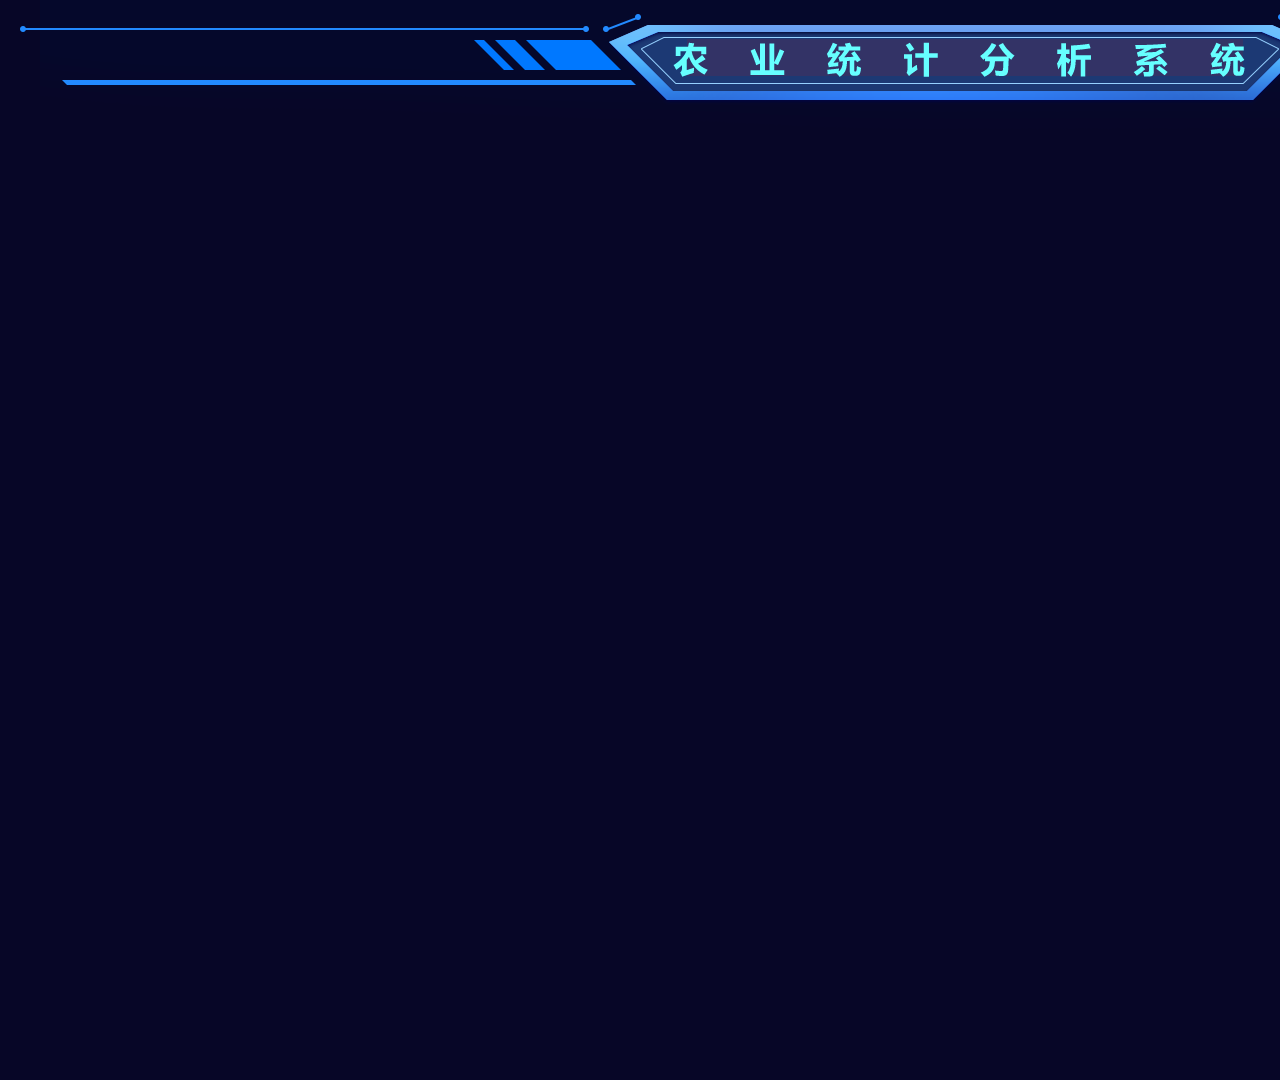
==== china.html @ d881d062 "广州图测智慧农业项目" ====
<!DOCTYPE html>
<html>
<head>
    <meta charset="utf-8">
    <meta name="renderer" content="webkit">
    <meta name="viewport" content="width=device-width,initial-scale=1,user-scalable=no">
    <meta http-equiv="X-UA-Compatible" content="IE=Edge，chrome=1">
    <title>platform-front</title>
    <link rel="stylesheet" type="text/css" href="css/china.css" /> 
    
</head>
<body>
<div id="app">
    <div id="viewData">
        <div class="weatherOnline">
            <div class="weatherOnline"></div>
        </div>
        <div class="gohome1"></div>
        <div id="gobackbtn" class="goBackPage1 "></div>
        <!-- <div id="goHome" class="goHome">
            <div></div>
            <div id="gobackbtn" class="goBackPage btns"></div>
        </div> -->
        <div class="time"><span>2019</span>年<span
               >8</span>月<span>10</span>日
            <span>10</span>:<span>46</span></div>
        <div class="content">
            <div id="viewPage1">
            </div>
            <div class="coverLay" onclick="coverlay()"></div>
        </div>
            <!-- <a style="width: 20px;height: 50px;  margin-left: 850px;
             margin-top: 532px;" href="iot.html">aaaaaa</a> -->

    </div>
</div>
<link rel="stylesheet" href="https://cache.amap.com/lbs/static/main1119.css"/>
<script src="https://webapi.amap.com/maps?v=1.4.15&key=f6c87d044b9a05408b26dc6a32ccafb0&plugin=Map3D,AMap.DistrictSearch"></script>
<script>
    function coverlay(){
        window.location.href="sx.html"
    }
</script> 
<script>
       var map = new AMap.Map('viewPage1', {
            center: [109.288368, 34.660886],
            disableSocket: true,
            mapStyle: 'amap://styles/c60552abf431f4b75caf3f066a7cb351',
            // viewMode: '3D',
            // features: ['bg', 'road', 'building', 'point'],
            labelzIndex: 130,
            pitch: 40,
            zoom: 5,
            layers: [
                // new AMap.TileLayer.RoadNet({
                //     //rejectMapMask:true
                // }),
            ]
        });
  var opts = {
        subdistrict: 0,
        extensions: 'all',
        level: 'city'
    };
    //利用行政区查询获取边界构建mask路径
    //也可以直接通过经纬度构建mask路径
    var district = new AMap.DistrictSearch(opts);
    district.search('陕西省', function (status, result) {
        var bounds = result.districtList[0].boundaries;
        var mask = []
        for (var i = 0; i < bounds.length; i += 1) {
            mask.push([bounds[i]])
        }
        var maskerIn = new AMap.Marker({
            position: [109.227843, 34.663092],
        })
        //添加高度面
       /* var object3Dlayer = new AMap.Object3DLayer({zIndex: 1});*/
     /*   map.add(object3Dlayer)
        var height = -8000;
        var color = '#800080';//rgba*/
      /*  var wall = new AMap.Object3D.Wall({
            path: bounds,
            height: height,
            color: color
        });*/
    /*    wall.transparent = true
        object3Dlayer.add(wall)*/
        //添加描边
        for (var i = 0; i < bounds.length; i += 1) {
            new AMap.Polyline({
                path: bounds[i],
                strokeColor: '#800080',
                // strokeWeight: 4,
                map: map
            })
        }
    });
</script>
</body>
</html>
---- css/china.css ----
html, body, #app
{
height: 100%;
padding: 0px;
margin: 0px;
}
#app{
    font-family: Avenir,Helvetica,Arial,sans-serif;
    -webkit-font-smoothing: antialiased;
    color: #2c3e50;
    margin: 0;
    padding: 0;
}
  #viewData{
      width: 1920px;
      height: 1080px;
      background-color: bisque;
      background: url(../img/dataView/bg.png) no-repeat 0 0;
      background-size: 100% 100%;
      padding-top: 85px;
      position: relative;
      box-sizing: border-box;
  }
.weatherOnline{
    width: 400px;
    position: absolute;
    left: 35px;
    top: 20px;
}
.gohome1{
  cursor: pointer;
  background: url(../img/icon/home.png);
  z-index: 9999990;
  width: 26px;
  height: 26px;
  position: absolute;
  right: 15%;
  top: 4%;
}
.goBackPage1{
  cursor: pointer;
  width: 24px;
  height: 22px;
  z-index: 9999990;
  position: absolute;
  right: 20%;
  top: 4%;
  background: url(../img/icon/back.png);
}
.time{
    color: #7acbff;
    position: absolute;
    right: 75px;
    top: 40px;
    font-size: 20px;
}
 .content{
     width: 100%;
     height: 995px;
     position: relative;
 }
 #viewPage1{
     width: 100%;
     height: 100%;
 }
 .coverLay{
     width: 150px;
     height: 150px;
     position: absolute;
     left: 870px;
     top: 432px;
     -webkit-transform: rotate(64deg);
     transform: rotate(64deg);
     cursor: pointer;
     /* border: 1px solid red; */
 }
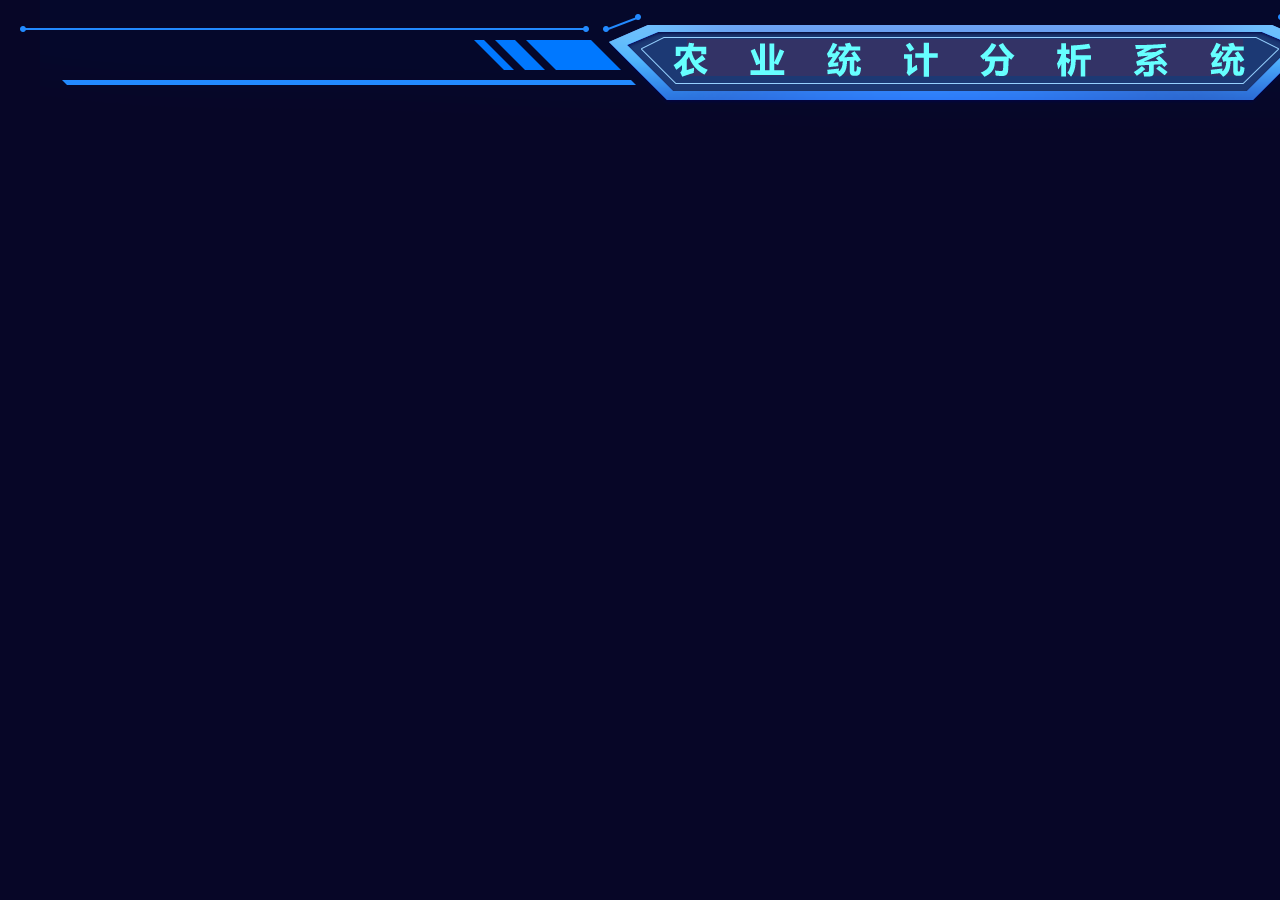
==== commit 81f77b37: "广州图测智慧农业项目提交" ====
--- a/china.html
+++ b/china.html
@@ -6,8 +6,8 @@
     <meta name="viewport" content="width=device-width,initial-scale=1,user-scalable=no">
     <meta http-equiv="X-UA-Compatible" content="IE=Edge，chrome=1">
     <title>platform-front</title>
-    <link rel="stylesheet" type="text/css" href="css/china.css" /> 
-    
+    <link rel="stylesheet" type="text/css" href="css/china.css" />
+    <link rel="stylesheet" type="text/css" href="css/normalize.css" />
 </head>
 <body>
 <div id="app">
@@ -40,7 +40,7 @@
     function coverlay(){
         window.location.href="sx.html"
     }
-</script> 
+</script>
 <script>
        var map = new AMap.Map('viewPage1', {
             center: [109.288368, 34.660886],
--- a/css/china.css
+++ b/css/china.css
@@ -3,6 +3,8 @@
 height: 100%;
 padding: 0px;
 margin: 0px;
+    overflow-x: hidden;
+    overflow-y: hidden;
 }
 #app{
     font-family: Avenir,Helvetica,Arial,sans-serif;
@@ -14,7 +16,6 @@
   #viewData{
       width: 1920px;
       height: 1080px;
-      background-color: bisque;
       background: url(../img/dataView/bg.png) no-repeat 0 0;
       background-size: 100% 100%;
       padding-top: 85px;
